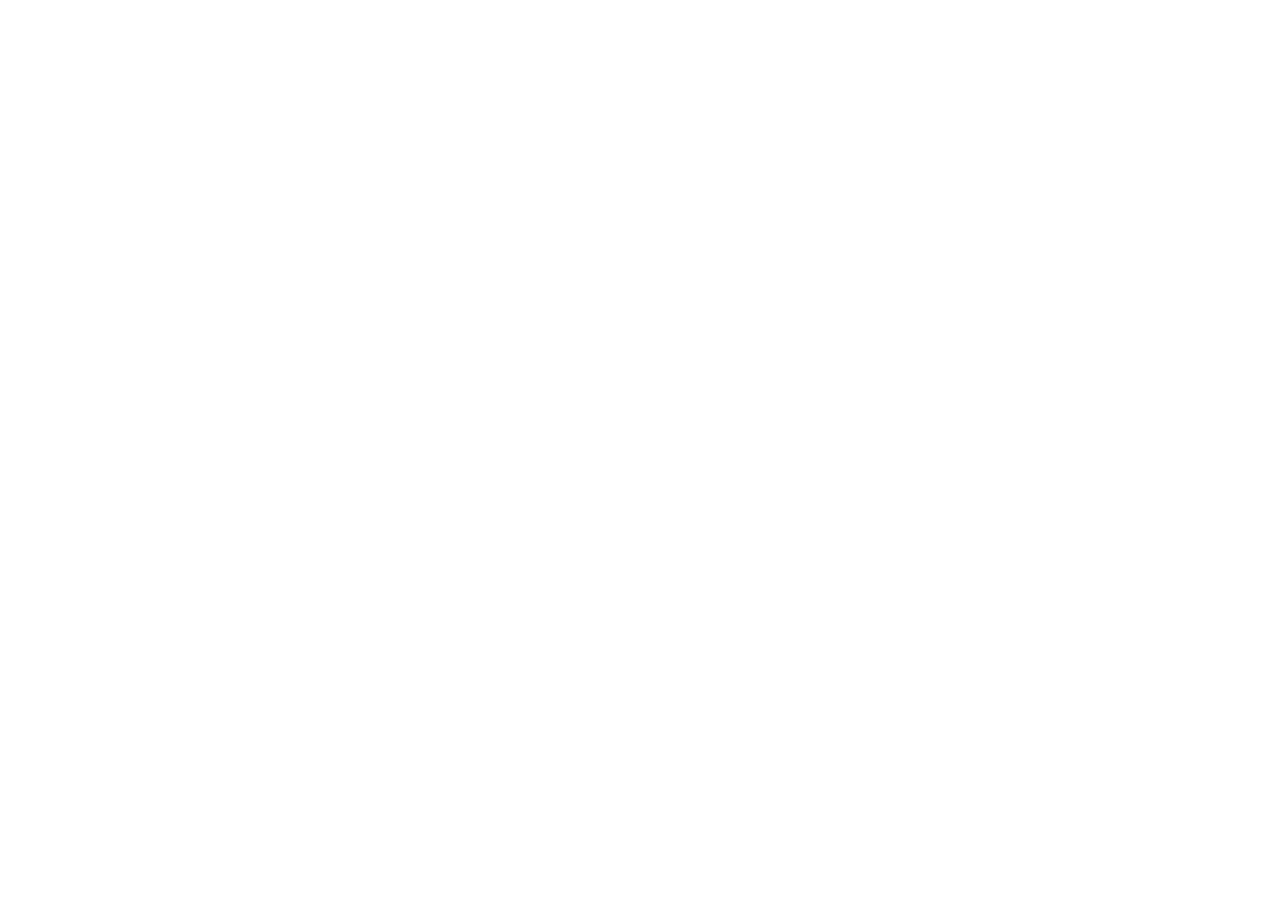
==== animations/index.html @ 30caaf77 "animations" ====
<!DOCTYPE html>
<html lang="en">
    <head>
        <meta charset="UTF-8">
        <meta name="viewport"
        content="width=device-width,initial-scale=1.0">
        <title>CSS Animations</title>
        <link rel="stylesheet" href="/Animations/style.css">
    </head>
    <body>
        <!--<h1 class="typinp"-->
        <h1 class="typing>Sakshi gurdale</h1>
        <h1 class="wave">
            </h1>   
            </body>
            </html>
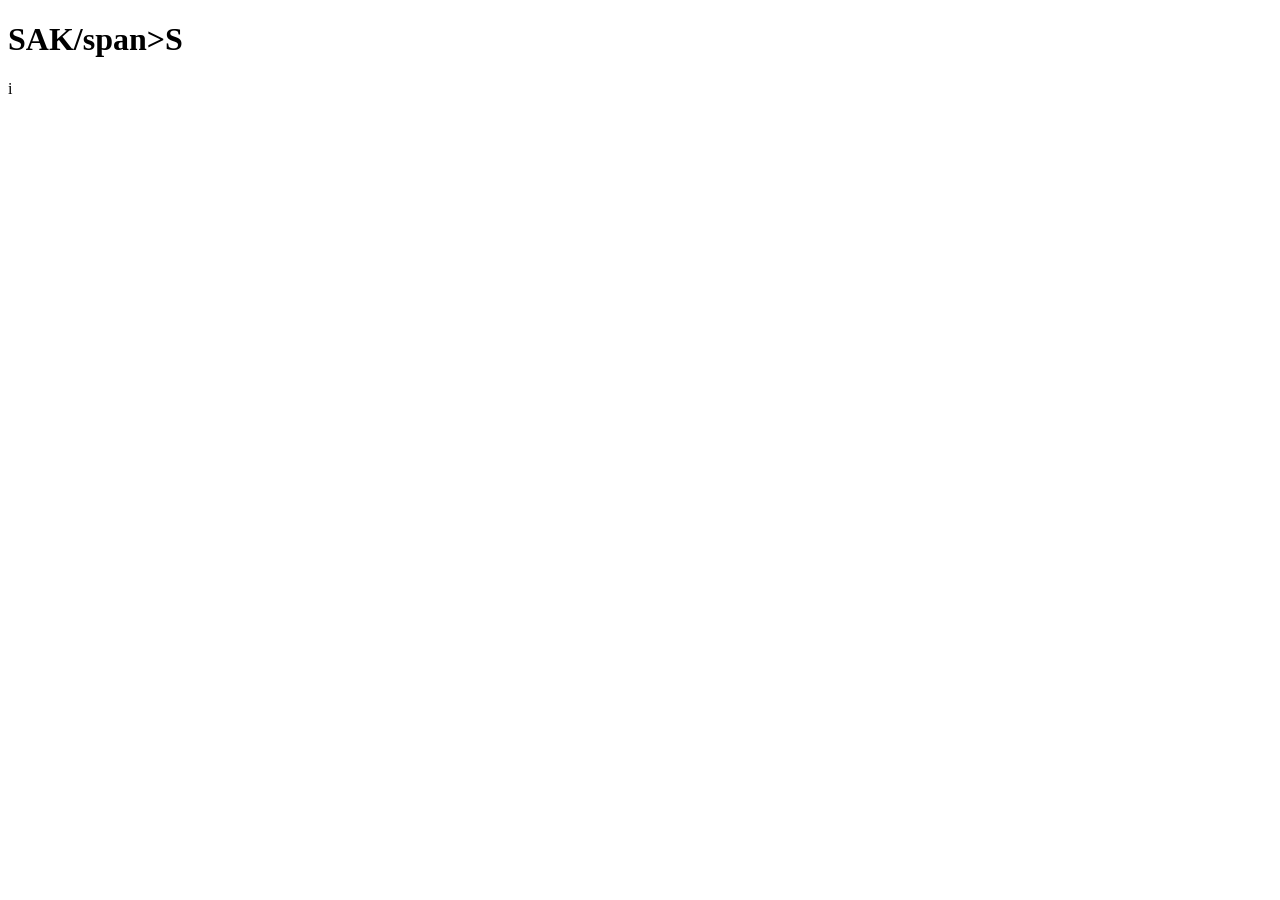
==== commit bd19798a: "animations" ====
--- a/animations/index.html
+++ b/animations/index.html
@@ -11,6 +11,7 @@
         <!--<h1 class="typinp"-->
         <h1 class="typing>Sakshi gurdale</h1>
         <h1 class="wave">
+            <span>S</span></span>A</span><span>K</span>/span>S</span></h</span></h1>i</body><span>
             </h1>   
             </body>
             </html>
